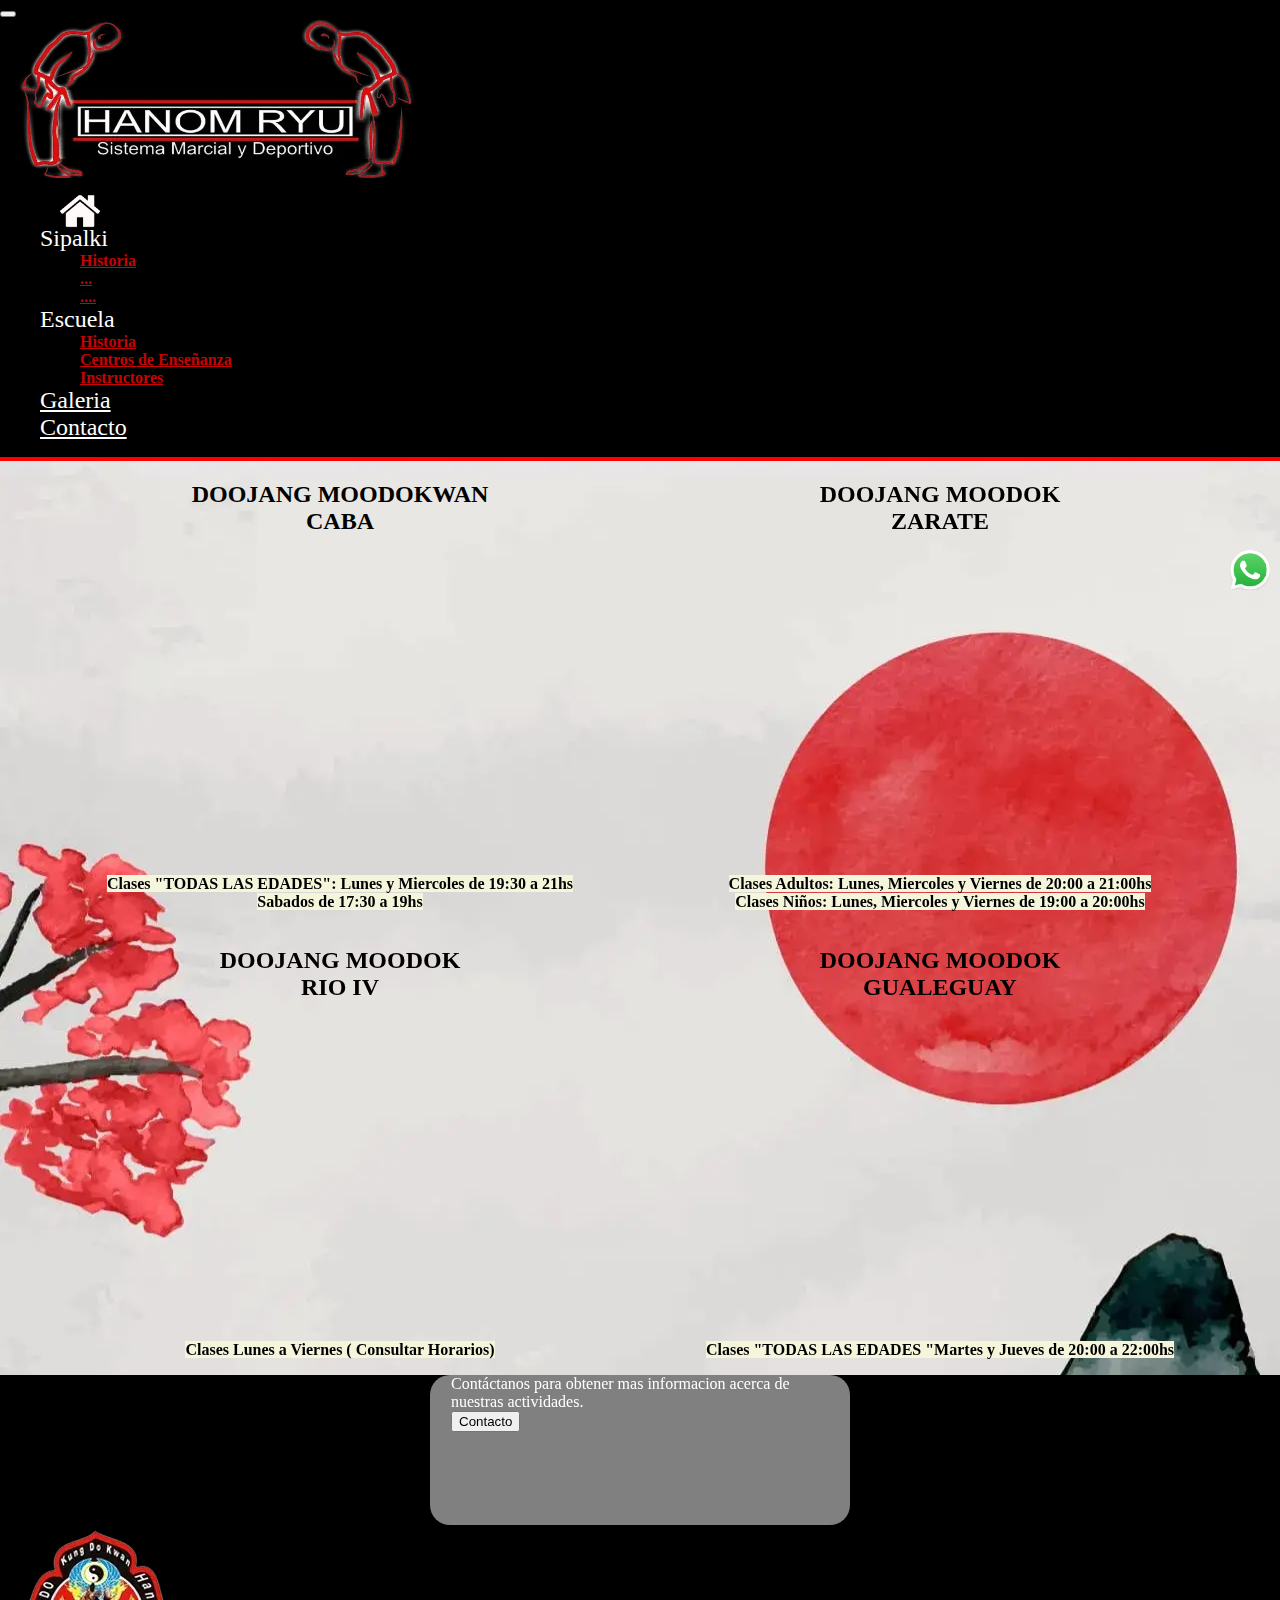
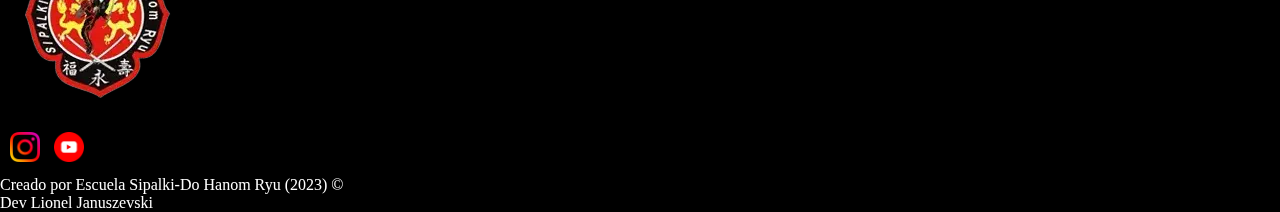
==== paginas/centros.html @ b390d301 "cambios" ====
<!DOCTYPE html>
<html lang="es">

<head>
 <!-- Google tag (gtag.js) -->
<script async src="https://www.googletagmanager.com/gtag/js?id=G-GW41J0214Z"></script>
<script>
  window.dataLayer = window.dataLayer || [];
  function gtag(){dataLayer.push(arguments);}
  gtag('js', new Date());

  gtag('config', 'G-GW41J0214Z');
</script>
  <meta charset="UTF-8">
  <meta name="viewport" content="width=device-width, initial-scale=1.0">
  <meta name="description"
    content="La escuela de Artes de Combate, KUNG DO KWAN-SIPALKIDO , en esta seccion podras encontrar nuestos centros de enseñanza y sus dias y horarios.">
  <meta name="keywords"
    content="artes marciales;si pal ki do;clases de sipalki;sipalki do que es;arte marcial sipalki;arte marcial coreano sipalki;sipalki do;si palki;historia del sipalki;sipalki do combate;filosofia artes marciales;filosofía de las artes marciales;artes marciales para adultos;disciplina artes marciales;práctica de artes marciales;disciplina marcial;artes marciales aprender;arte marcial que es;técnicas de artes marciales;historia de las artes marciales resumen;artes marciales cuales son;entrenamiento marcial;entrenar artes marciales;tecnicas marciales;artes marciales adultos;escuelas artes marciales;arte marcial coreano;artes marciales peligrosas">
  <meta name="robots" content="index, follow">
  <!-- LINK CANONICAL-->
  <link rel="canonical" href="https://sipalkihanomryu.ar/paginas/centros.html">
  <!-- META AUTHOR-->
  <meta name="author" content="Lionel Januszevski">
  <meta name="copyright" content="Propiedad de la Pagina Web">
  <!----------------- FRAMEWOK BOOTSTRAP ----------------->
  <link href="https://cdn.jsdelivr.net/npm/bootstrap@5.3.2/dist/css/bootstrap.min.css" rel="stylesheet"
    integrity="sha384-T3c6CoIi6uLrA9TneNEoa7RxnatzjcDSCmG1MXxSR1GAsXEV/Dwwykc2MPK8M2HN" crossorigin="anonymous">
  <script src="https://cdn.jsdelivr.net/npm/bootstrap@5.3.2/dist/js/bootstrap.bundle.min.js"
    integrity="sha384-C6RzsynM9kWDrMNeT87bh95OGNyZPhcTNXj1NW7RuBCsyN/o0jlpcV8Qyq46cDfL"
    crossorigin="anonymous"></script>
  <!----FAVICON----->
  <link rel="shortcut icon" href="../iconos/sayo.webp" type="image/x-icon">
  <!----------------- ESTILO CSS ----------------->
  <link rel="stylesheet" href="../css/styles.css?3">
  <!----------------- FUENTES DE GOOGLE ----------------->
  <link rel="preconnect" href="https://fonts.googleapis.com">
  <!----------------- TITULO BARRA NAVEGACION ----------------->
  <title>Sipalki-DO | KUNG DO KWAN - Escuela Marcial</title>
</head>

<body style="background-color: black;">
  <!----------------- BARRA NAVEGACION ----------------->
  <header>
    <nav class="navbar navbar-expand-md navbar-light">
      <div class="container-fluid">
        <button class="navbar-toggler" type="button" data-bs-toggle="collapse" data-bs-target="#navbar-toggler"
          aria-controls="navbarTogglerDemo01" aria-expanded="false" aria-label="Toggle navigation">
          <span class="navbar-toggler-icon"></span>
        </button>
        <div class="collapse navbar-collapse" id="navbar-toggler">
          <a class="navbar-brand">
            <img class="logo_portada" src="../imagenes/banner_Logo.webp" alt="Logo de la página">
          </a>
          <ul class="navbar-nav d-flex justify-content-center align-items-center">
            <li class="nav-item">
              <a class="nav-link active" aria-current="page" href="../index.html"></a>
            </li>
            <li class="nav-item dropdown">
              <a class="nav-link dropdown-toggle" id="navbarDropdown" role="button" data-bs-toggle="dropdown"
                aria-expanded="false">Sipalki</a>
              <ul class="dropdown-menu" aria-labelledby="navbarDropdown">
                <li><a class="dropdown-item" href="../paginas/historia.html">Historia</a></li>
                <li><a class="dropdown-item" href="">...</a></li>
                <li><a class="dropdown-item" href="">....</a></li>
              </ul>
            </li>
            <li class="nav-item dropdown">
              <a class="nav-link dropdown-toggle" id="navbarDropdown" role="button" data-bs-toggle="dropdown"
                aria-expanded="false">Escuela</a>
              <ul class="dropdown-menu" aria-labelledby="navbarDropdown">
                <li><a class="dropdown-item" href="../paginas/escuela.html">Historia</a></li>
                <li><a class="dropdown-item" href="../paginas/centros.html">Centros de Enseñanza</a></li>
                <li><a class="dropdown-item" href="../paginas/instructores.html">Instructores</a></li>
              </ul>
            </li>
            <li class="nav-item">
              <a class="nav-link" href="../paginas/galeria.html">Galeria</a>
            </li>
            <li class="nav-item">
              <a class="nav-link" href="#contacto">Contacto</a>
            </li>
          </ul>
        </div>
      </div>
    </nav>
  </header>
  <!----------------------- Seccion Historia--------------------------->
  <main>
    <div class="boton_wsp">
      <a href="https://api.whatsapp.com/send?phone=+541153854363&text=Hola,%20Podrias%20brindarme%20mas%20informacion?"
        target="_blank" rel="noopener noreferrer"><img src="../iconos/whatsapp.webp" alt="IG"></a>
    </div>
    <section class="seccion_centros container">
      <div class="mapouter">
        <h2>DOOJANG MOODOKWAN <br>CABA</h2>
        <div class="gmap_canvas"><iframe
            src="https://maps.google.com/maps?q=Montiel%205382%20Lugano&amp;t=k&amp;z=13&amp;ie=UTF8&amp;iwloc=&amp;output=embed"
            frameborder="0" scrolling="no" style="width: 400px; height: 300px;"></iframe>
          <p><strong>Clases "TODAS LAS EDADES": Lunes y Miercoles de 19:30 a 21hs
              <br>Sabados de 17:30 a 19hs</strong>
          </p>
        </div>
      </div>
      <div class="mapouter">
        <h2>DOOJANG MOODOK <br>ZARATE</h2>
        <div class="gmap_canvas">
          <iframe
            src="https://maps.google.com/maps?q=chile%202370%20zarate%20buenos%20aires&amp;t=k&amp;z=13&amp;ie=UTF8&amp;iwloc=&amp;output=embed"
            frameborder="0" scrolling="no" style="width: 400px; height: 300px;"></iframe>
          <p><strong>Clases Adultos: Lunes, Miercoles y Viernes de 20:00 a 21:00hs
              <br>Clases Niños: Lunes, Miercoles y Viernes de 19:00 a 20:00hs</strong>
          </p>
        </div>
      </div>
      <div class="mapouter">
        <h2>DOOJANG MOODOK <br>RIO IV</h2>
        <div class="gmap_canvas"><iframe
            src="https://maps.google.com/maps?q=rioja%20628%20rio%20iv&amp;t=k&amp;z=13&amp;ie=UTF8&amp;iwloc=&amp;output=embed"
            frameborder="0" scrolling="no" style="width: 400px; height: 300px;"></iframe>
          <p><strong>Clases Lunes a Viernes ( Consultar Horarios)</strong></p>
        </div>
      </div>
      <div class="mapouter">
        <h2>DOOJANG MOODOK <br>GUALEGUAY</h2>
        <div class="gmap_canvas"><iframe
            src="https://maps.google.com/maps?q=bulevar%20san%20juan%20600%20gualeguay&amp;t=k&amp;z=13&amp;ie=UTF8&amp;iwloc=&amp;output=embed"
            frameborder="0" scrolling="no" style="width: 400px; height: 300px;"></iframe>
            <p><strong>Clases "TODAS LAS EDADES "Martes y Jueves de 20:00 a 22:00hs</strong></p>
        </div>
      </div>
    </section>
  </main>
  <!-----------------  CONTACTO  ----------------->
  <section id="contacto" class="contacto seccion-oscura">
    <div class="container">
      <div class="container text-center rectangulo d-flex justify-content-evenly">
        <div class="row">
          <div class="descripcion">
            Contáctanos para obtener mas informacion acerca de nuestras actividades.
          </div>
          <div class="boton">
            <a href="mailto:contacto@sipalkihanomryu.ar">
              <button type="button" class="btn btn-outline-warning">Contacto</button>
            </a>
          </div>
        </div>
      </div>
    </div>
  </section>
  <!----------------- PIE DE PAGINA (footer) ----------------->
  <footer class="seccion-oscura d-flex flex-column align-items-center justify-content-center">
    <img class="footer-logo" src="../imagenes/escudo.webp" alt="Logo del Footer">
    <div class="iconos-redes-sociales d-flex flex-wrap align-items-center justify-content-center">
      <a href="https://www.instagram.com/sipalki.hanom.ryu/" target="_blank" rel="noopener noreferrer"><img
          class="icon_insta" src="../iconos/instagram.webp" alt="IG"></a>
      <a href="" target="_blank" rel="noopener noreferrer"><img class="icon_youtube" src="../iconos/youtube.webp"
          alt="YT"></a>
    </div>
    <div class="derechos-de-autor">Creado por Escuela Sipalki-Do Hanom Ryu (2023) &#169;
    </div>
    <div class="desarrollador">
      Dev Lionel Januszevski
    </div>
  </footer>
  <!-----------------  SCRIPTS FRAMEWORKS BOOTSTRAP  ----------------->
  <script src="https://cdn.jsdelivr.net/npm/bootstrap@5.3.2/dist/js/bootstrap.bundle.min.js"
    integrity="sha384-C6RzsynM9kWDrMNeT87bh95OGNyZPhcTNXj1NW7RuBCsyN/o0jlpcV8Qyq46cDfL"
    crossorigin="anonymous"></script>
  <script src="https://cdn.jsdelivr.net/npm/@popperjs/core@2.11.8/dist/umd/popper.min.js"
    integrity="sha384-I7E8VVD/ismYTF4hNIPjVp/Zjvgyol6VFvRkX/vR+Vc4jQkC+hVqc2pM8ODewa9r"
    crossorigin="anonymous"></script>
  <script src="https://cdn.jsdelivr.net/npm/bootstrap@5.3.2/dist/js/bootstrap.min.js"
    integrity="sha384-BBtl+eGJRgqQAUMxJ7pMwbEyER4l1g+O15P+16Ep7Q9Q+zqX6gSbd85u4mG4QzX+"
    crossorigin="anonymous"></script>
</body>

</html>
---- css/styles.css ----
@charset "UTF-8";
/*Animaciones*/
@keyframes Logo {
  0% {
    transform: scale(0.5);
  }
  100% {
    transform: scale(1);
  }
}
body {
  margin: 0px;
}

.container {
  width: 90%;
  max-width: 1200px;
  margin: 0 auto;
}

/*Header*/
.portada {
  background-color: black;
}
.portada .video_portada {
  display: flex;
  justify-content: center;
}

/*Componente NavBar*/
.navbar {
  padding: 0px;
  background-color: black;
  border-bottom: solid 4px red;
}
.navbar .navbar-toggler-icon {
  background-image: url(../iconos/menu-hamburguesa.webp);
}
.navbar .navbar-collapse {
  align-items: end;
  justify-content: space-between;
}
.navbar .logo_portada {
  animation: Logo 2s ease 0s 1 normal forwards;
  max-width: 420px;
  width: 100%;
  padding: 0px;
  margin-left: 10px;
}
@media (max-width: 768px) {
  .navbar .logo_portada {
    max-width: 100%;
  }
}
.navbar .nav-link {
  color: white;
  margin-right: 50px;
  font-size: 24px;
}
.navbar .nav-link:hover {
  color: rgba(249, 6, 6, 0.8);
}
.navbar .navbar-nav .nav-link.active {
  color: rgba(249, 6, 6, 0.8);
  background-image: url(../iconos/casa.webp);
  background-size: 40px;
  background-repeat: no-repeat;
  background-position: center center;
  padding: 30px 40px;
}
.navbar .navbar-nav .nav-link.active, .navbar .navbar-nav .nav-link.show {
  color: red;
}

.dropdown-menu {
  --bs-body-bg:black;
  --bs-dropdown-link-hover-bg:rgba(156, 154, 154, 0.8);
}

.dropdown-item {
  color: rgba(249, 6, 6, 0.8);
  font-weight: bold;
}

/*Main*/
main {
  background-image: url(../imagenes/7880606.webp);
  width: 100%;
  height: auto;
}

/*Componente Footer*/
.seccion-oscura {
  background-color: black;
}
.seccion-oscura img .footer-logo {
  background-color: black;
  width: 60px;
  height: 50px;
}
.seccion-oscura .iconos-redes-sociales img {
  width: 30px;
  margin-top: 20px;
  margin-bottom: 10px;
}
.seccion-oscura .iconos-redes-sociales img {
  width: 30px;
  margin-top: 20px;
  margin-left: 10px;
  margin-bottom: 10px;
}
.seccion-oscura .derechos-de-autor {
  color: white;
}
.seccion-oscura .desarrollador {
  color: white;
}

/*Componente de Contacto*/
.contacto .container {
  align-items: center;
  background-color: gray;
  height: 150px;
  max-width: 420px;
  width: 90%;
  border-radius: 20px;
}
.contacto .seccion-titulo {
  color: white;
}
.contacto .descripcion {
  color: white;
  font-size: 24;
}
.contacto .boton {
  display: inline-block;
}

/*COmponente Whatsaap*/
.boton_wsp {
  width: 100vh;
  position: fixed;
  top: 550px;
  right: 10px;
  width: 100%;
  z-index: 100;
  display: flex;
  justify-content: flex-end;
}
@media (max-width: 768px) {
  .boton_wsp {
    top: 650px;
  }
}
.boton_wsp img {
  width: 40px;
  max-width: 100vh;
}

/********************PAGINAS********************/
.seccion_historia {
  background-color: white;
  border-radius: 20px;
  display: grid;
  grid-template-columns: 5fr 1fr;
}
.seccion_historia .texto_historia {
  padding: 30px;
  margin-left: 50px;
  text-align: justify;
  color: black;
  font-size: 20px;
}
.seccion_historia .imagen_1 {
  width: 200px;
  margin-left: 60px;
}

main h1 {
  display: flex;
  justify-content: center;
  width: 100%;
}
main .seccion_escuela {
  background-color: white;
  opacity: 80%;
  border-radius: 20px;
  display: grid;
  grid-template-columns: 6fr 1fr;
}
main .seccion_escuela .texto_escuela {
  margin-left: 10px;
  text-align: justify;
  color: black;
  font-size: 20px;
}
main .seccion_escuela .imagen_2 {
  width: 300px;
  display: flex;
  align-self: center;
  justify-content: center;
}
main .seccion_escuela .imagen_3 {
  max-width: 100%;
  justify-self: center;
}
main .seccion_escuela .texto_danes {
  font-size: 20px;
  margin-left: 10px;
  text-align: justify;
}

.carousel-item img {
  width: 100%;
}

#carouselExampleIndicators {
  width: 80%;
  display: flex;
  margin: auto;
}

.article {
  opacity: 70%;
  width: 100%;
  display: grid;
  grid-template-columns: 0fr repeat(3, 2fr) 0fr;
  grid-template-rows: repeat(0, 2fr) 0fr;
  grid-column-gap: 20px;
  grid-row-gap: 0px;
  background-color: white;
}
.article .box1 {
  grid-area: 1/2/3/3;
}
.article .box2 {
  grid-area: 1/3/3/5;
}

.section_filosofia {
  opacity: 90%;
  width: 100%;
  margin: auto;
  display: grid;
  grid-template-columns: repeat(2, 2fr);
  grid-column-gap: 20px;
  grid-row-gap: 15px;
  background-color: rgb(168, 166, 166);
}
@media (max-width: 768px) {
  .section_filosofia {
    grid-template-columns: repeat(1, 1fr);
  }
}
.section_filosofia .filosofia {
  align-items: center;
  display: flex;
  margin: 10px;
}
.section_filosofia .title_filosofia {
  display: flex;
  justify-content: center;
  font-size: 30px;
}
.section_filosofia .parrafo_filosofia {
  align-items: center;
  display: flex;
  margin-top: 15px;
  font-size: 20px;
  font-family: Arial, Helvetica, sans-serif;
  font-weight: bold;
  text-align: justify;
  margin-right: 10px;
}
.section_filosofia li::before {
  content: "►";
  color: red;
  display: inline-block;
  width: 1em;
  margin-left: -1em;
}

.objetivo {
  align-items: center;
  display: flex;
  margin: 10px;
}

.title_objetivos {
  display: flex;
  justify-content: center;
  font-size: 30px;
}

.parrafo_objetivo {
  align-items: center;
  display: flex;
  margin-top: 15px;
  font-size: 20px;
  font-family: Arial, Helvetica, sans-serif;
  font-weight: bold;
  text-align: justify;
  margin-right: 10px;
}
.parrafo_objetivo li::before {
  content: "►";
  color: red;
  display: inline-block;
  width: 1em;
  margin-left: -1em;
}

.galeria_principal {
  display: grid;
  grid-template-columns: repeat(2, 2fr);
  grid-row-gap: 0px;
}
@media (max-width: 768px) {
  .galeria_principal {
    grid-template-columns: repeat(1, 1fr);
  }
}
.galeria_principal .slider {
  margin: 30px;
  margin: auto;
  padding: 20px;
}
.galeria_principal .box_cards {
  margin: 15px 10px;
}

.instructores {
  display: grid;
  grid-template-columns: repeat(6, 1fr);
  grid-column-gap: 5px;
  grid-row-gap: 5px;
  opacity: 90%;
  max-width: 1100px;
  margin: 0 auto;
  width: 100%;
}
.instructores .card {
  cursor: pointer; /* Con posición */
}

.woma {
  width: 100%;
  margin: auto;
  grid-area: 1/3/3/1;
}

.waks {
  width: 100%;
  margin: auto;
  grid-area: 1/7/3/5;
}

.div1 {
  margin: auto;
  padding-top: 50px;
}

.div2 {
  margin: auto;
}

.div3 {
  margin: auto;
}

.div4 {
  margin: auto;
}

.div6 {
  margin: auto;
}

.div7 {
  margin: auto;
}

.div8 {
  margin: auto;
}

.div9 {
  margin: auto;
}

.div10 {
  margin: auto;
}

.div11 {
  margin: auto;
}

.div12 {
  margin: auto;
}

.div13 {
  margin: auto;
}

.div14 {
  margin: auto;
}

.div1 {
  grid-area: 1/3/3/5;
}

.div2 {
  grid-area: 3/3/5/5;
}

.div3 {
  grid-area: 5/1/5/3;
}

.div4 {
  grid-area: 5/7/5/5;
}

.div5 {
  grid-area: 7/3/5/5;
}

.div6 {
  grid-area: 6/3/7/5;
}

.div7 {
  grid-area: 6/1/7/3;
}

.div8 {
  grid-area: 5/5/9/7;
}

.div9 {
  grid-area: 7/3/9/5;
}

.div10 {
  grid-area: 7/5/9/7;
}

.div11 {
  grid-area: 8/1/9/3;
}

.div12 {
  grid-area: 9/3/9/5;
}

.div13 {
  grid-area: 9/5/9/7;
}

.div14 {
  grid-area: 9/1/10/3;
}

.div15 {
  grid-area: 10/3/10/5;
}

.div16 {
  grid-area: 12/1/11/3;
}

.div17 {
  grid-area: 12/3/11/5;
}

.div18 {
  grid-area: 12/5/11/7;
}

.div19 {
  grid-area: 13/1/12/3;
}

.div20 {
  grid-area: 13/3/12/5;
}

.div21 {
  grid-area: 13/5/12/7;
}

.seccion_centros {
  padding: 0px;
  width: 100%;
  display: grid;
  grid-template-columns: 2fr 2fr;
}
@media (max-width: 768px) {
  .seccion_centros {
    grid-template-columns: repeat(1, 1fr);
  }
}
.seccion_centros .mapouter {
  text-align-last: center;
}
.seccion_centros strong {
  background-color: beige;
  width: auto;
}

/*# sourceMappingURL=styles.css.map */
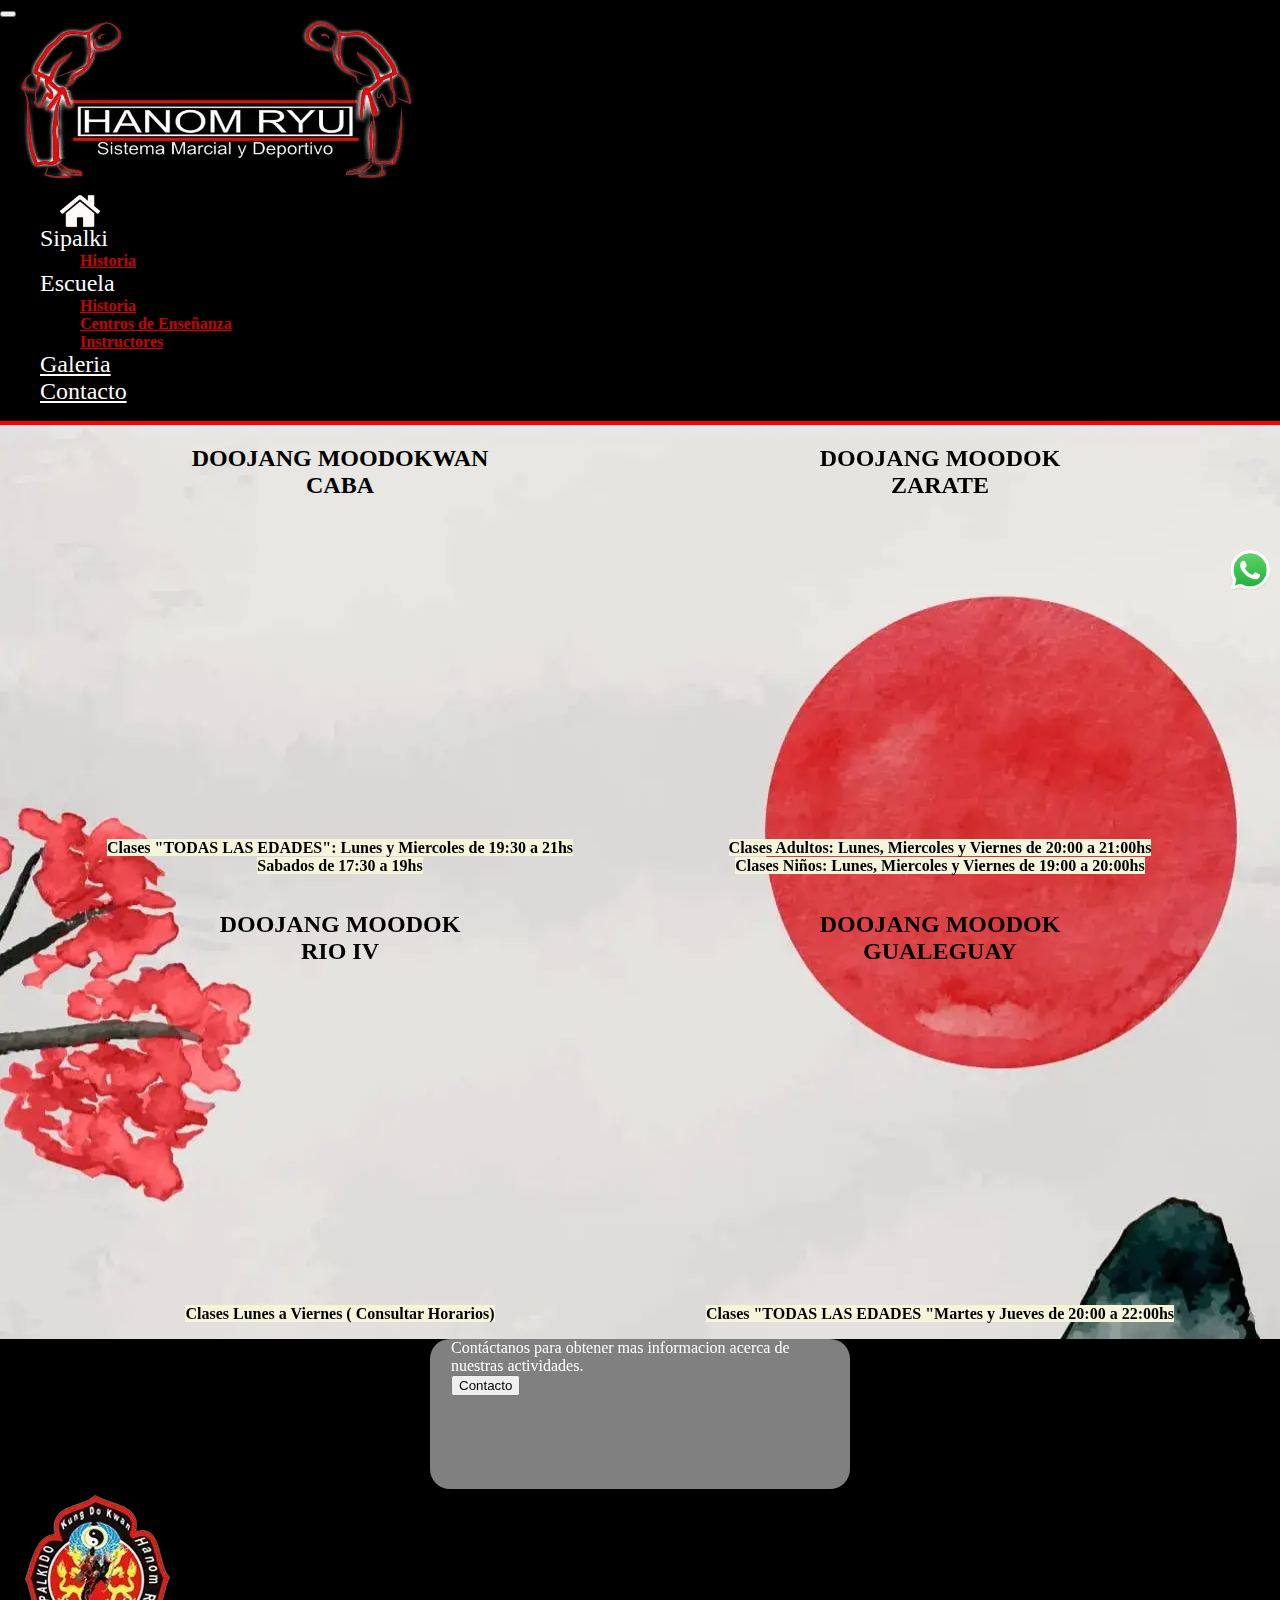
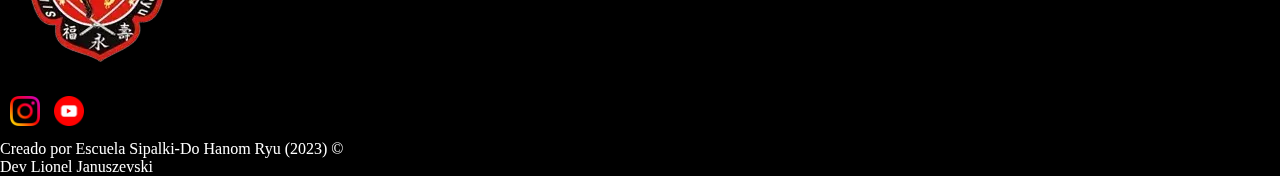
==== commit 0ce5070b: "se cambiaron url de las imagenes" ====
--- a/paginas/centros.html
+++ b/paginas/centros.html
@@ -61,8 +61,6 @@
                 aria-expanded="false">Sipalki</a>
               <ul class="dropdown-menu" aria-labelledby="navbarDropdown">
                 <li><a class="dropdown-item" href="../paginas/historia.html">Historia</a></li>
-                <li><a class="dropdown-item" href="">...</a></li>
-                <li><a class="dropdown-item" href="">....</a></li>
               </ul>
             </li>
             <li class="nav-item dropdown">
